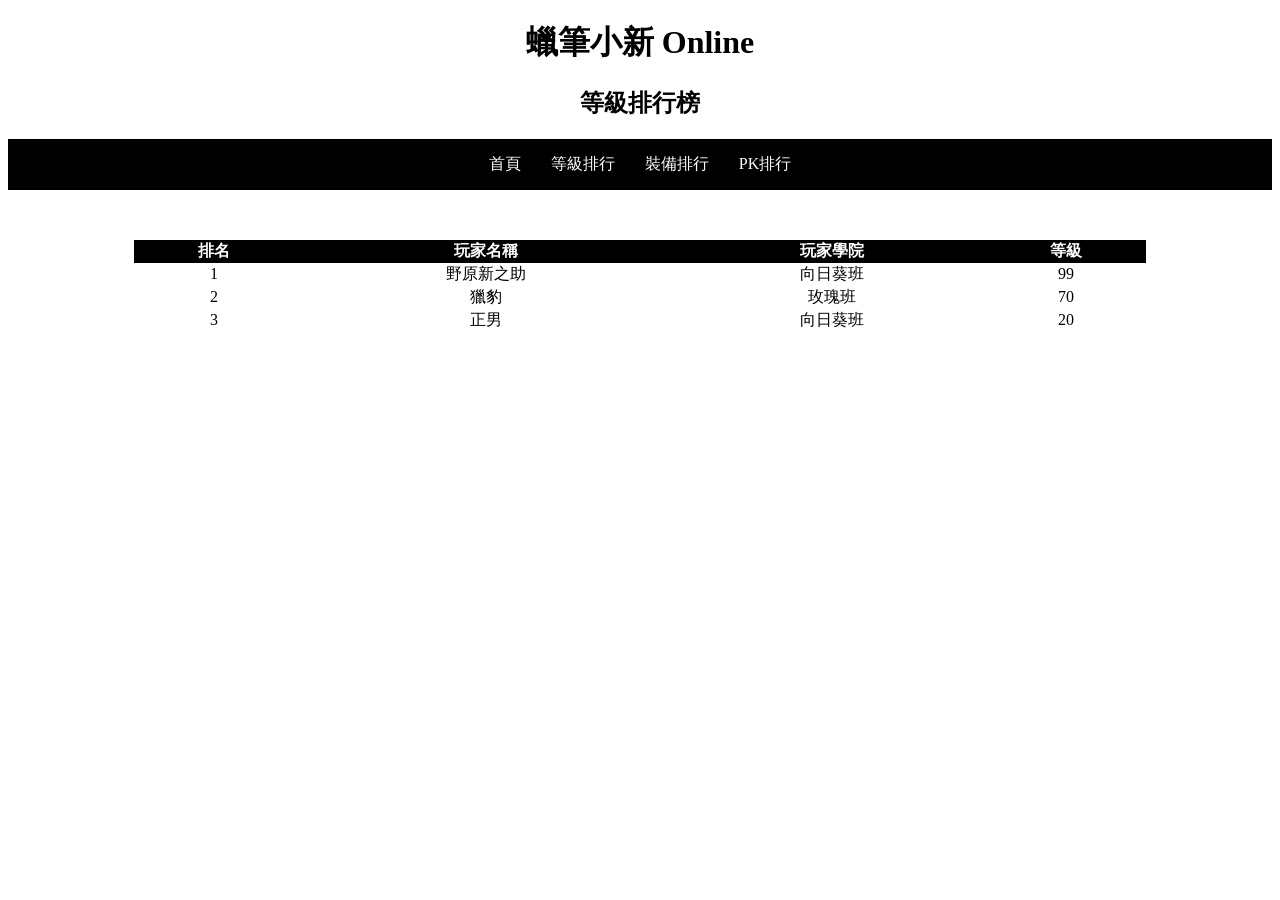
==== level-rankings.html @ 0e9eb05b "0915 16:38" ====
<!DOCTYPE html>
<html>
<head>
    <title>蠟筆小新 Online｜等級排行</title>
    <link rel="stylesheet" href="homepage.css">
</head>

<body>

    <h1>蠟筆小新 Online</h1>

    <h2>等級排行榜</h2>

    <nav>
        <ul class="nav-list">
            <li><a href="index.html">首頁</a></li>
            <li><a href="level-rankings.html">等級排行</a></li>
            <li><a href="#equipment-rankings">裝備排行</a></li>
            <li><a href="#PK-rankings">PK排行</a></li>
        </ul>
    </nav>

<table>
    <tr>
        <th>排名</th>
        <th>玩家名稱</th>
        <th>玩家學院</th>
        <th>等級</th>
    </tr>

    <tr>
        <td>1</td>
        <td>野原新之助</td>
        <td>向日葵班</td>
        <td>99</td>
    </tr>
    <tr>
        <td>2</td>
        <td>獵豹</td>
        <td>玫瑰班</td>
        <td>70</td>
    </tr>
    <tr>
        <td>3</td>
        <td>正男</td>
        <td>向日葵班</td>
        <td>20</td>
    </tr>
    <!-- 更多玩家資料 -->

</body>
</html>
---- homepage.css ----
/* style.css 內容範例 */
body {
    background-color: #ffffff;
    border-width: 5px;
    text-align: center;
}

h1 {
    color: #000000;
}

ul {
    background-color: #000000;
    list-style: none;
    margin: 0;
    padding: 0;
    display: flex;  /* 關鍵：開啟 Flexbox 水平排列 */
    justify-content: center; /* 可選：用 justify-content 調整對齊方式（例如置中或分散對齊） */
    text-align: center;  /* 文字置中（可選） */
}

li {
    margin: 10px; /* 調整每個列表項目的間距 */
    padding: 5px;
    color: #ffffff; /* 文字顏色 */
}

a {
    color: #ffffff; /* 連結文字顏色 */
    text-decoration: none; /* 移除連結底線 */
}

img {
    max-width: 100%;
    height: auto;
    display: block;
    margin: 50px auto; /* 置中圖片 */
}

table {
    width: 80%;
    margin: 50px auto;
    border-collapse: collapse;
    text-align: center;  /* 文字置中（可選） */
}

th {
    background-color: #000000;
    color: #ffffff; /* 文字顏色 */
}
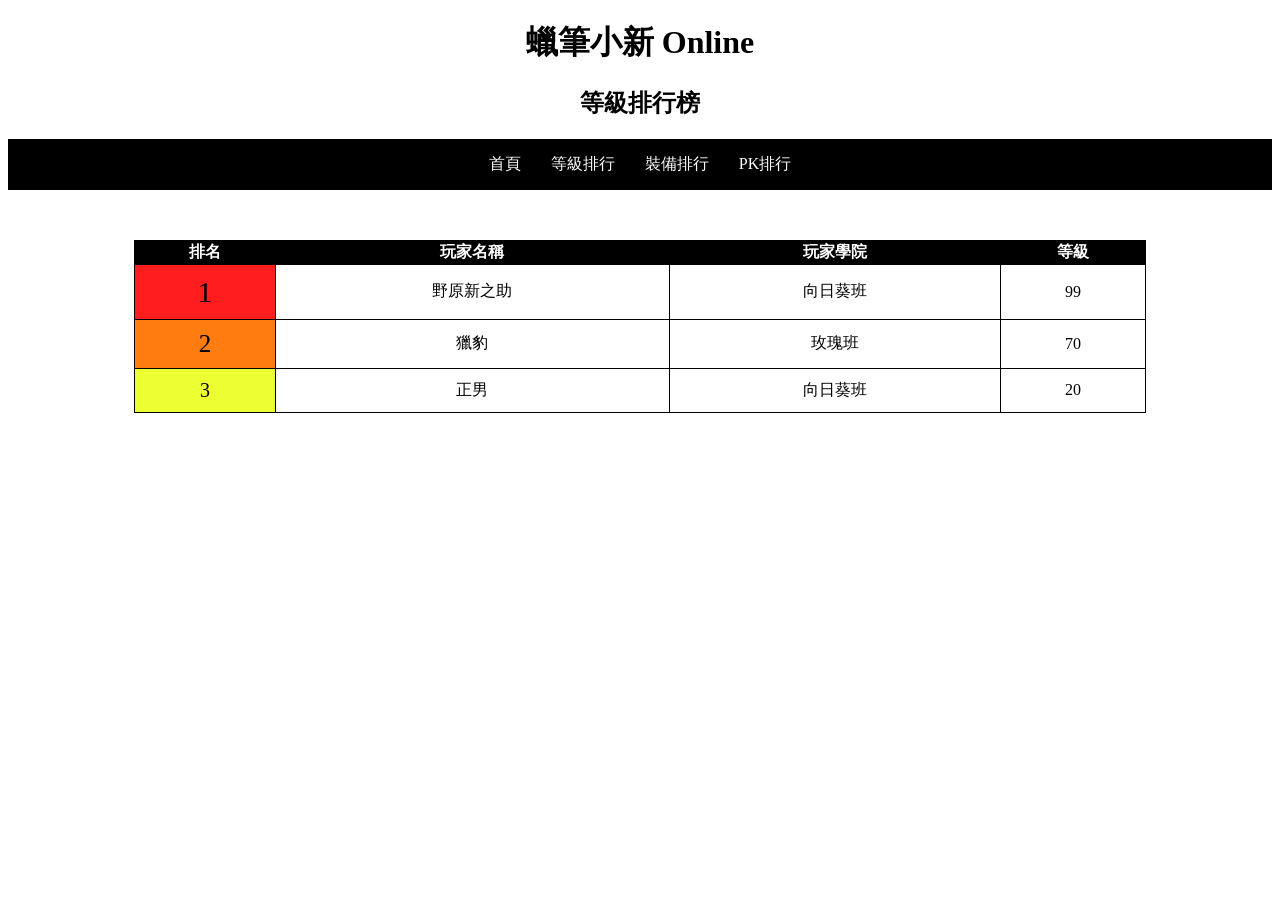
==== commit 7c1c574a: "0915 17:21" ====
--- a/level-rankings.html
+++ b/level-rankings.html
@@ -29,19 +29,19 @@
     </tr>
 
     <tr>
-        <td>1</td>
+        <td class="rank-1">1</td>
         <td>野原新之助</td>
         <td>向日葵班</td>
         <td>99</td>
     </tr>
     <tr>
-        <td>2</td>
+        <td class="rank-2">2</td>
         <td>獵豹</td>
         <td>玫瑰班</td>
         <td>70</td>
     </tr>
     <tr>
-        <td>3</td>
+        <td class="rank-3">3</td>
         <td>正男</td>
         <td>向日葵班</td>
         <td>20</td>
--- a/homepage.css
+++ b/homepage.css
@@ -42,9 +42,36 @@
     margin: 50px auto;
     border-collapse: collapse;
     text-align: center;  /* 文字置中（可選） */
+    border: 1px solid #000000; /* 表格邊框 */
+}
+
+tr:hover {
+    background-color: rgb(255, 252, 100);
+    font-size: 30px;
 }
 
 th {
     background-color: #000000;
     color: #ffffff; /* 文字顏色 */
+}
+
+td {
+    border: 1px solid #000000; /* 表格邊框 */
+    padding: 10px;
+    color: #000000; /* 文字顏色 */
+}
+
+.rank-1{
+    background-color: rgb(255, 28, 28);
+    font-size: 30px;
+}
+
+.rank-2{
+    background-color: rgb(255, 124, 16);
+    font-size: 25px;
+}
+
+.rank-3{
+    background-color: rgb(235, 255, 50);
+    font-size: 20px;
 }
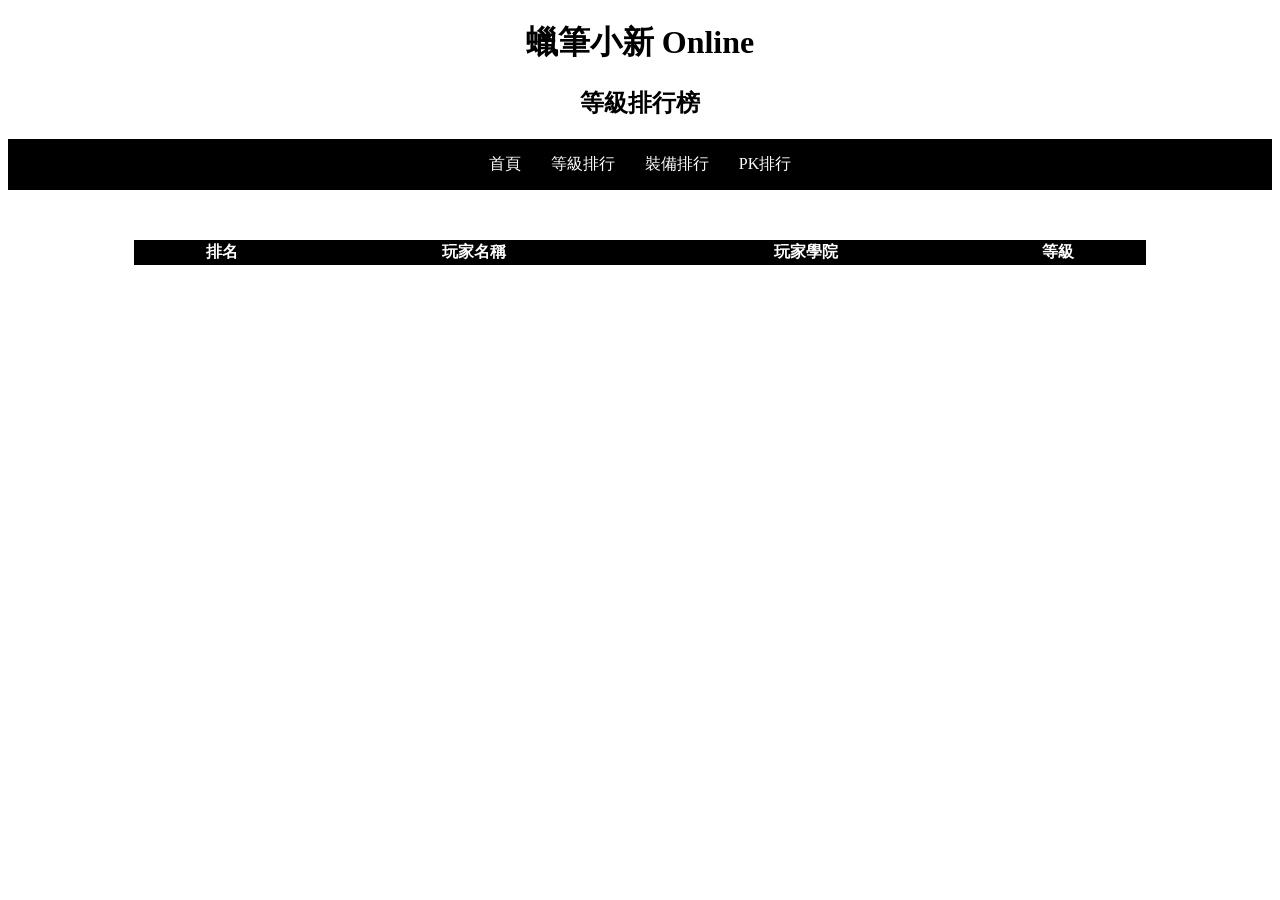
==== commit 55f359c4: "0916 14:23" ====
--- a/level-rankings.html
+++ b/level-rankings.html
@@ -4,6 +4,8 @@
     <title>蠟筆小新 Online｜等級排行</title>
     <link rel="stylesheet" href="homepage.css">
 </head>
+
+
 
 <body>
 
@@ -20,33 +22,17 @@
         </ul>
     </nav>
 
-<table>
-    <tr>
-        <th>排名</th>
-        <th>玩家名稱</th>
-        <th>玩家學院</th>
-        <th>等級</th>
-    </tr>
+    <table id="ranking-table">
+        <tr>
+            <th>排名</th>
+            <th>玩家名稱</th>
+            <th>玩家學院</th>
+            <th>等級</th>
+        </tr>
+        <!-- 更多玩家資料 -->
+    </table>
 
-    <tr>
-        <td class="rank-1">1</td>
-        <td>野原新之助</td>
-        <td>向日葵班</td>
-        <td>99</td>
-    </tr>
-    <tr>
-        <td class="rank-2">2</td>
-        <td>獵豹</td>
-        <td>玫瑰班</td>
-        <td>70</td>
-    </tr>
-    <tr>
-        <td class="rank-3">3</td>
-        <td>正男</td>
-        <td>向日葵班</td>
-        <td>20</td>
-    </tr>
-    <!-- 更多玩家資料 -->
+<script src="rankings.js"></script>
 
 </body>
 </html>
--- a/homepage.css
+++ b/homepage.css
@@ -67,7 +67,7 @@
 }
 
 .rank-2{
-    background-color: rgb(255, 124, 16);
+    background-color: rgb(255, 129, 26);
     font-size: 25px;
 }
 
